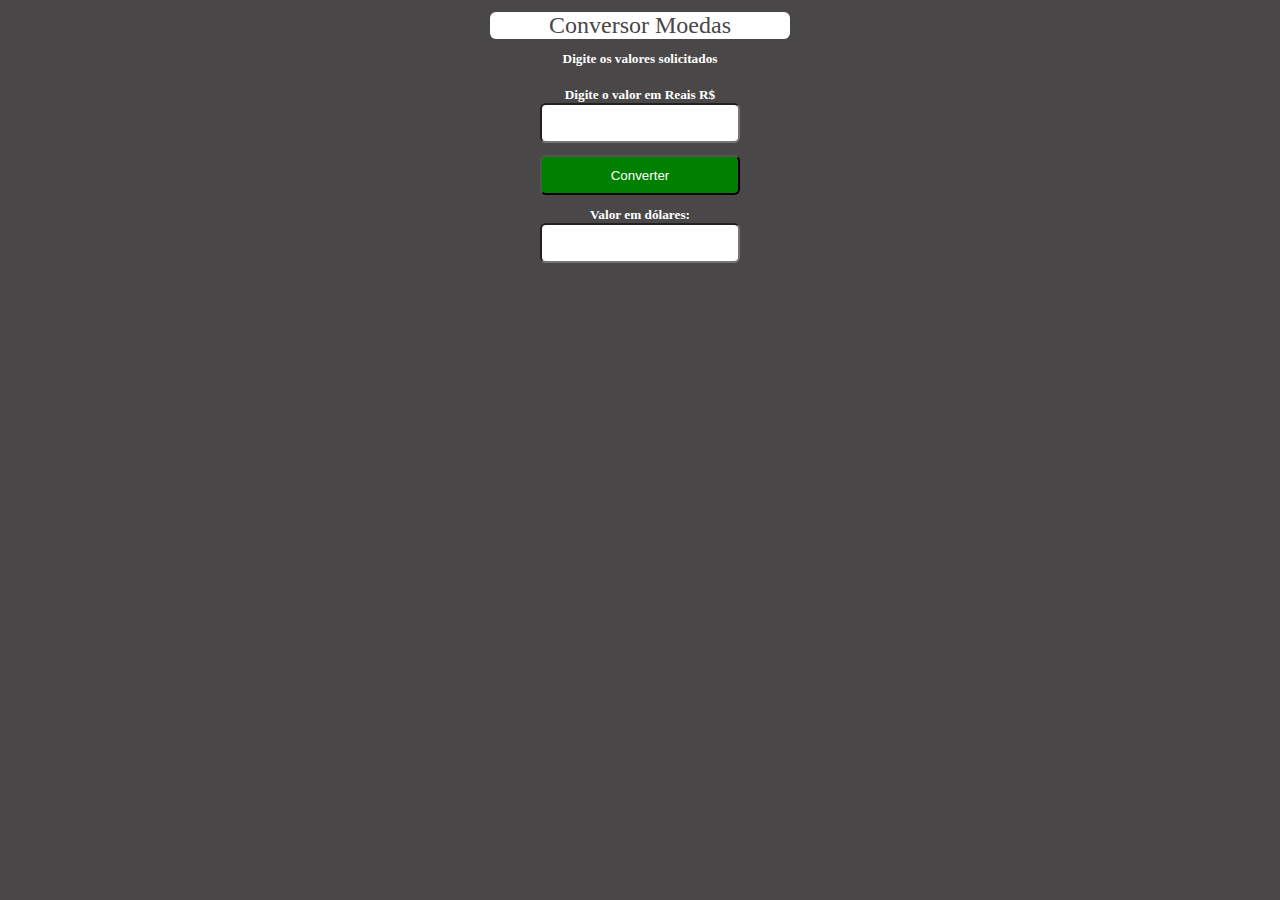
==== Conversor de moedas/Conversor de moedas.htm @ b230d134 "Add files via upload" ====
<!DOCTYPE html>
<html lang="pt-br">
<head>
    <meta charset="UTF-8">
    <meta http-equiv="X-UA-Compatible" content="IE=edge">
    <meta name="viewport" content="width=device-width, initial-scale=1.0">
    <title>Conversor de Moedas</title>
    <link rel="stylesheet" href="conversor.css">
    <script src="conversor.js"></script>
</head>

</body>

    <div>
        <header>Conversor Moedas</header>
        
        <h5>Digite os valores solicitados</h5>

        <ul>
            <li>
                <h5>Digite o valor em Reais R$</h5>
                <input type="number" name="txtvalor" id="txtvalor">
            </li>

            <li>
                <button onclick="conversorMoedas()">Converter</button>
            </li>

            <li>
                <h5>Valor em dólares:</h5>
                <input type="text" name="txtresultado" id="txtresultado">
            </li>
        </ul>
    </div>

</body>
</html>
---- Conversor de moedas/conversor.css ----
*{
    margin: 0;
    padding: 0;
    box-sizing: border-box;
}

html{
    /*variáveis*/
    --bg-color: rgb(73,71,71);
    --text-color: white;
}

body.white{
    --bg-color: white ;
    --text-color: rgb(73,71,71);
}

body.blue{
    --bg-color: rgb(43, 6, 154) ;
    --text-color: rgb(242,239,239);
}

body.purple{
    --bg-color: rgb(84, 46, 199) ;
    --text-color: rgb(242,239,239);
}

body.red{
    --bg-color: rgb(168, 67, 78) ;
    --text-color: rgb(242,239,239);
}

body.orange{
    --bg-color: rgb(204, 129, 8) ;
    --text-color: rgb(242,239,239);
}

body{
    background-color: var(--bg-color);
    color: var(--text-color);
}

div{
    text-align: center;
    width: 300px;
    margin: 6px auto;
}

header{
    margin-top: 12px;
    margin-bottom: 12px;
    font-size: 24px;
    background-color: var(--text-color);
    color: var(--bg-color);
    border-radius: 6px;
}

footer{
    margin-bottom: 12px;
    font-size: 12px;
    opacity: 0.4;
    transition: opacity 400ms;
}

footer:hover{
    opacity: 1;
}

ul{
    list-style: none;
    margin: 20px 0;
}

input{
    height: 40px;
    width: 200px;
    align-items: center;
    margin-bottom: 12px;
    color: rgb(73,71,71);
    border-radius: 6px;
    text-align: center;
}

p{
    font-size: 12px;
    opacity: 0.8;
    margin-bottom: 12px;
    color: var(--text-color);
}

button{
    height: 40px;
    width: 200px;
    align-items: center;
    margin-bottom: 12px;
    border-radius: 6px;
    color: white;
    background-color: green;
    transition: background 400ms;
}

button:hover{
    background: rgb(179, 177, 177);
}

a{ 
    text-decoration: none;
    background-color: var(--bg-color);
    color: var(--text-color);
}
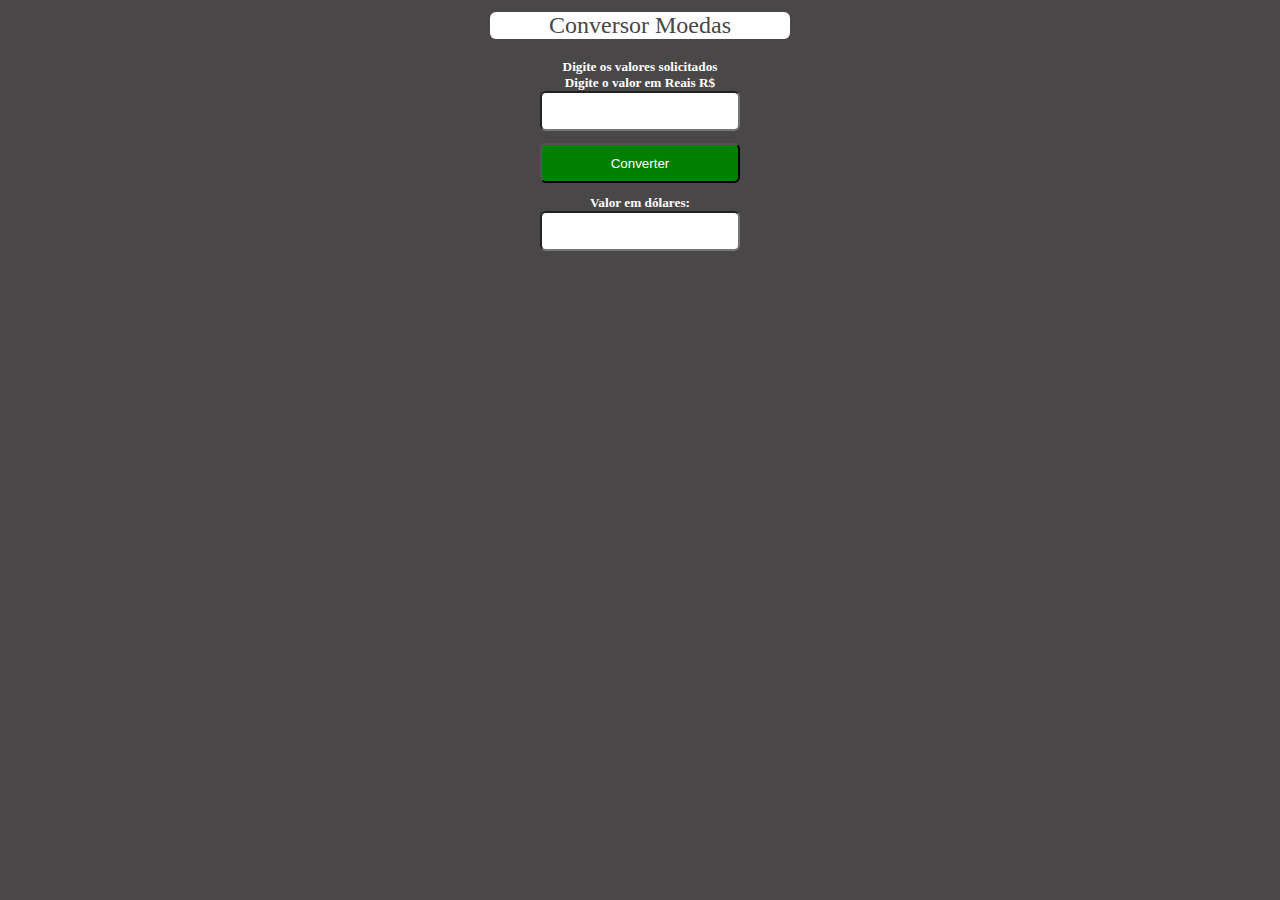
==== commit 49fbcdcf: "Add files via upload" ====
--- a/Conversor de moedas/Conversor de moedas.htm
+++ b/Conversor de moedas/Conversor de moedas.htm
@@ -13,24 +13,18 @@
 
     <div>
         <header>Conversor Moedas</header>
-        
+        <ul>
         <h5>Digite os valores solicitados</h5>
-
-        <ul>
-            <li>
+    
                 <h5>Digite o valor em Reais R$</h5>
                 <input type="number" name="txtvalor" id="txtvalor">
-            </li>
 
-            <li>
                 <button onclick="conversorMoedas()">Converter</button>
-            </li>
 
-            <li>
                 <h5>Valor em dólares:</h5>
                 <input type="text" name="txtresultado" id="txtresultado">
-            </li>
-        </ul>
+            </ul>
+
     </div>
 
 </body>
